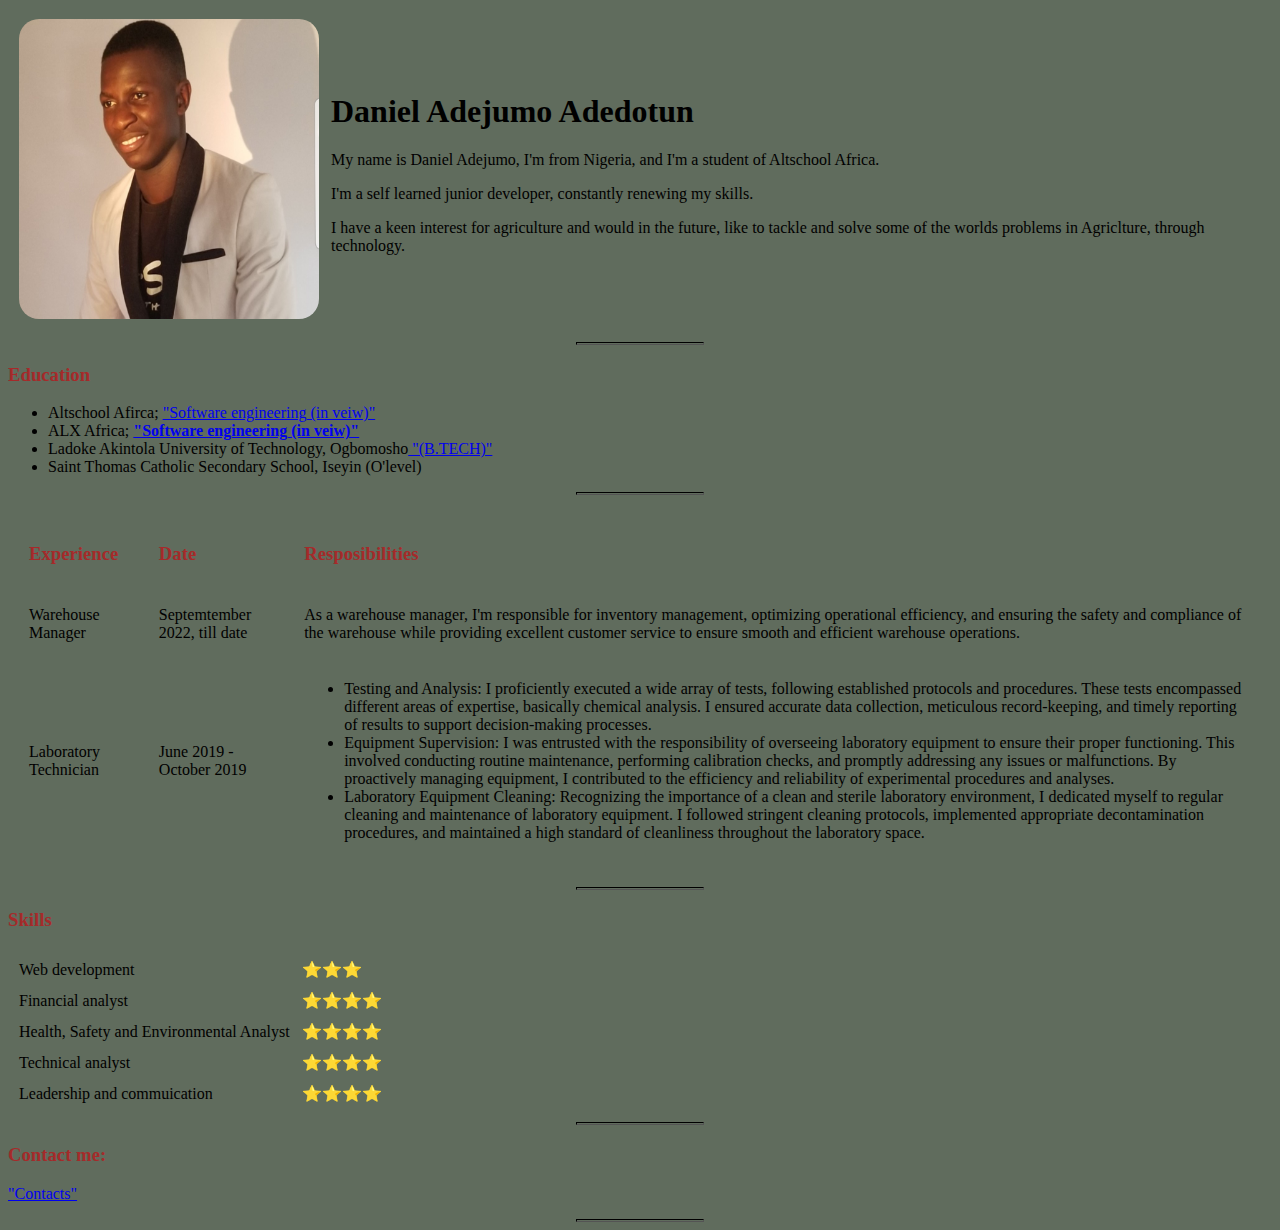
==== cv_html/index.html @ 5608379b "added index, contact, styles, new-picture files" ====
<!DOCTYPE html>
<html>
  <head>
    <title>My website</title>
    <link rel="stylesheet" href="styles.css">
  </head>
 
  <body>
   
    <table cellspacing="10">
      <td><img src="new-picutre.jpg" alt="Profile Pic" width="300" height="300"></img></td>
      <td><h1>Daniel Adejumo Adedotun</h1>
        <p>
          My name is Daniel Adejumo, I'm from Nigeria, and I'm a student of Altschool 
          Africa.
        </p>
        <p>I'm a self learned junior developer, constantly renewing my skills.</p>
        <p>I have a keen interest for agriculture and would in the future, like to tackle and solve some of the worlds problems in Agriclture, through technology.</p>
        </td>
    </table>
    <hr>
    <h3>Education</h3>
    <ul>
      <li>Altschool Afirca; <a href="https://www.altschoolafrica.com/"> "Software engineering (in veiw)"</a></li>
      <li>ALX Africa; <strong><a href="https://www.altschoolafrica.com/"> "Software engineering (in veiw)"</a></strong></li>
      <li>Ladoke Akintola University of Technology, Ogbomosho<a href="https://www.lautech.edu.ng/"> "(B.TECH)"</a></li>
      <li>Saint Thomas Catholic Secondary School, Iseyin (O'level)</li>
    </ul>
    <hr>
    
      <table cellspacing="20">
      
        <thead>
          
          <tr>
            <td><h3>Experience</h3></td>
            <td><h3>Date</h3></td>
            <td><h3>Resposibilities</h3></td>
          </tr>
        
        </thead>
      
       <tbody>
        <tr>
          <td>Warehouse Manager</td>
          <td>Septemtember 2022, till date</td>
          <td>As a warehouse manager, I'm responsible for inventory management, optimizing operational efficiency, and ensuring the safety and compliance of the warehouse while providing excellent customer service to ensure smooth and efficient warehouse operations.</td>
        </tr>
        
          <tr>
            <td>Laboratory Technician</td>
            <td>June 2019 - October 2019</td>
            <td>
              <ul>
              <li>Testing and Analysis: I proficiently executed a wide array of tests, following established protocols and procedures. These tests encompassed different areas of expertise, basically chemical analysis. I ensured accurate data collection, meticulous record-keeping, and timely reporting of results to support decision-making processes.</li>
              <li>Equipment Supervision: I was entrusted with the responsibility of overseeing laboratory equipment to ensure their proper functioning. This involved conducting routine maintenance, performing calibration checks, and promptly addressing any issues or malfunctions. By proactively managing equipment, I contributed to the efficiency and reliability of experimental procedures and analyses.</li>
              <li>Laboratory Equipment Cleaning: Recognizing the importance of a clean and sterile laboratory environment, I dedicated myself to regular cleaning and maintenance of laboratory equipment. I followed stringent cleaning protocols, implemented appropriate decontamination procedures, and maintained a high standard of cleanliness throughout the laboratory space.
              </li>
            </ul>
          </td>
          </tr>
          
        </tbody>

      </table>
      <hr>
    
    <h3>Skills</h3>
    <table  cellspacing="10">
    <tr>
      <td>Web development </td> 
      <td>⭐⭐⭐</td>
    </tr>
    <tr>
      <td>Financial analyst  </td>
      <td>⭐⭐⭐⭐</td>
    </tr>
    
    <tr>
      <td>Health, Safety and Environmental Analyst </td>
      <td>⭐⭐⭐⭐</td>
    </tr>
    <tr>
      <td>Technical analyst </td>
      <td>⭐⭐⭐⭐</td>
    </tr>
    <tr>
      <td>Leadership and commuication</td>
      <td>⭐⭐⭐⭐</td>
    </tr>
    
    </table>
    <hr>
    <h3>Contact me:</h3>
      <p><a href="C:\Users\hp\Desktop\WEB DEV\ANGELA YU\contact.html"> "Contacts"</a></p>
    <hr>
  </body>
</html>
---- cv_html/styles.css ----
body {
    background-color: #606C5D;
  }
  h3 {
  color: brown;
  }

  hr {
  width: 10%;
  border-color: black;
  height: 1px;
  }

  img {
    background: #606C5D;
    border-radius: 20px;
  }
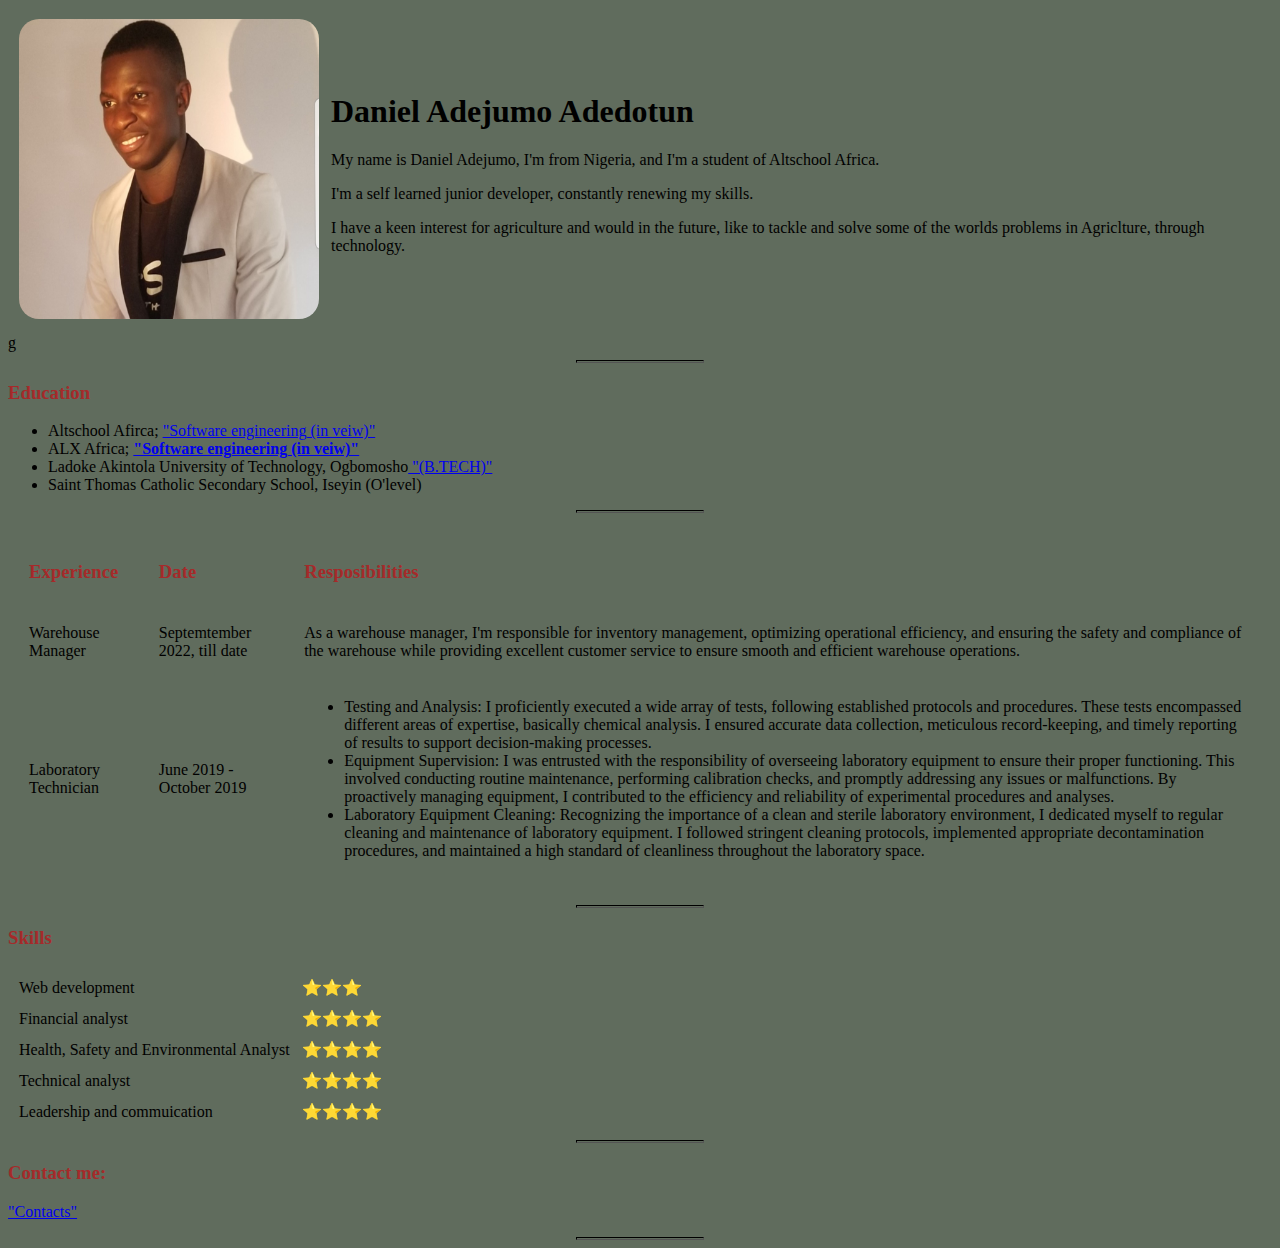
==== commit 949b284b: "getting set to continue after a while" ====
--- a/cv_html/index.html
+++ b/cv_html/index.html
@@ -17,7 +17,7 @@
         <p>I'm a self learned junior developer, constantly renewing my skills.</p>
         <p>I have a keen interest for agriculture and would in the future, like to tackle and solve some of the worlds problems in Agriclture, through technology.</p>
         </td>
-    </table>
+    </table>g
     <hr>
     <h3>Education</h3>
     <ul>
